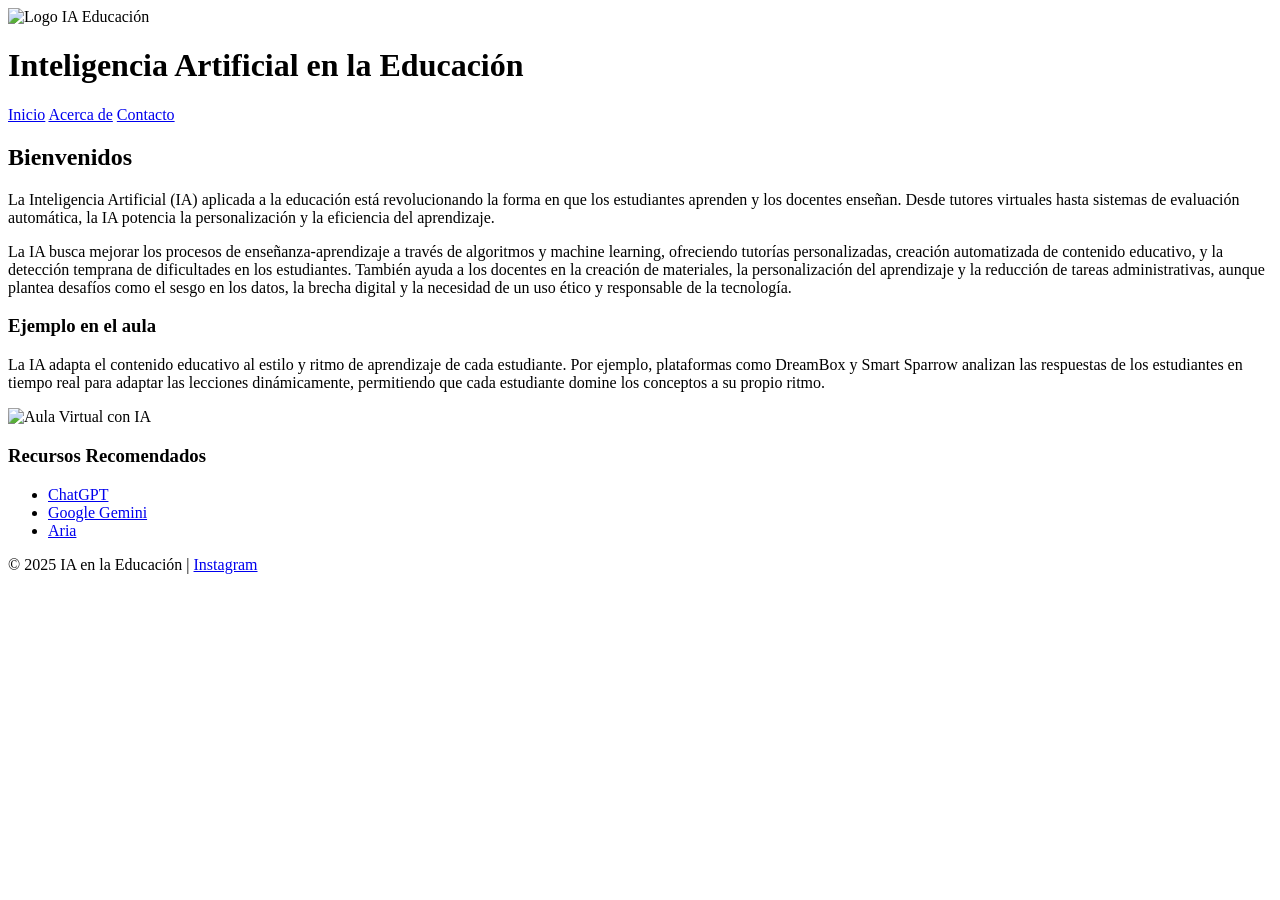
==== HTML/index.html @ 54798fbd "Actualicé el archivo con la nueva información" ====
<!DOCTYPE html>
<html lang="es">
<head>
  <meta charset="UTF-8">
  <title>IA en la Educación</title>
  <link rel="stylesheet" href="../css/estilos.css">
</head>
<body>
  <header>
  <div class="logo-titulo">
    <img src="../img/IA educacion.jpeg" alt="Logo IA Educación" class="logo">
    <h1>Inteligencia Artificial en la Educación</h1>
  </div>
  <nav>
    <a href="index.html">Inicio</a>
    <a href="acerca.html">Acerca de</a>
    <a href="contacto.html">Contacto</a>
  </nav>
</header>

  <main>
    <section>
      <h2>Bienvenidos</h2>
      <article>
        <p>
          La Inteligencia Artificial (IA) aplicada a la educación está revolucionando la forma en que 
          los estudiantes aprenden y los docentes enseñan. Desde tutores virtuales hasta sistemas de 
          evaluación automática, la IA potencia la personalización y la eficiencia del aprendizaje.
        </p>
        <p>La IA busca mejorar los procesos de enseñanza-aprendizaje a través de algoritmos y machine learning, 
          ofreciendo tutorías personalizadas, creación automatizada de contenido educativo, 
          y la detección temprana de dificultades en los estudiantes. También ayuda a los docentes en la creación de materiales, 
          la personalización del aprendizaje y la reducción de tareas administrativas, aunque plantea desafíos como el sesgo en los datos, 
          la brecha digital y la necesidad de un uso ético y responsable de la tecnología. </p>
      </article>
      <article>
        <h3>Ejemplo en el aula</h3>
        <p>
          La IA adapta el contenido educativo al estilo y ritmo de aprendizaje de cada estudiante. 
          Por ejemplo, plataformas como DreamBox y Smart Sparrow analizan las respuestas de los estudiantes en tiempo real 
          para adaptar las lecciones dinámicamente, permitiendo que cada estudiante domine los conceptos a su propio ritmo.
        </p>
        <img src="../img/IA-clases.jpg" alt="Aula Virtual con IA" width="400">
      </article>
    </section>
    <aside>
      <h3>Recursos Recomendados</h3>
      <ul>

        <li><a href="https://chat.openai.com/" target="_blank">ChatGPT</a></li>
        <li><a href="https://gemini.google.com" target="_blank">Google Gemini</a></li>
        <li><a href="https://www.opera.com/es-419/features/aria" target="_blank">Aria</a></li>
      </ul>
    </aside>
  </main>

 <footer>
  <p>
    © 2025 IA en la Educación | 
    <a href="https://www.instagram.com/educ_aia?igsh=MXd2OGU4Y2VtYzdsaQ==" target="_blank">Instagram</a>
  </p>
</footer>
</body>
</html>
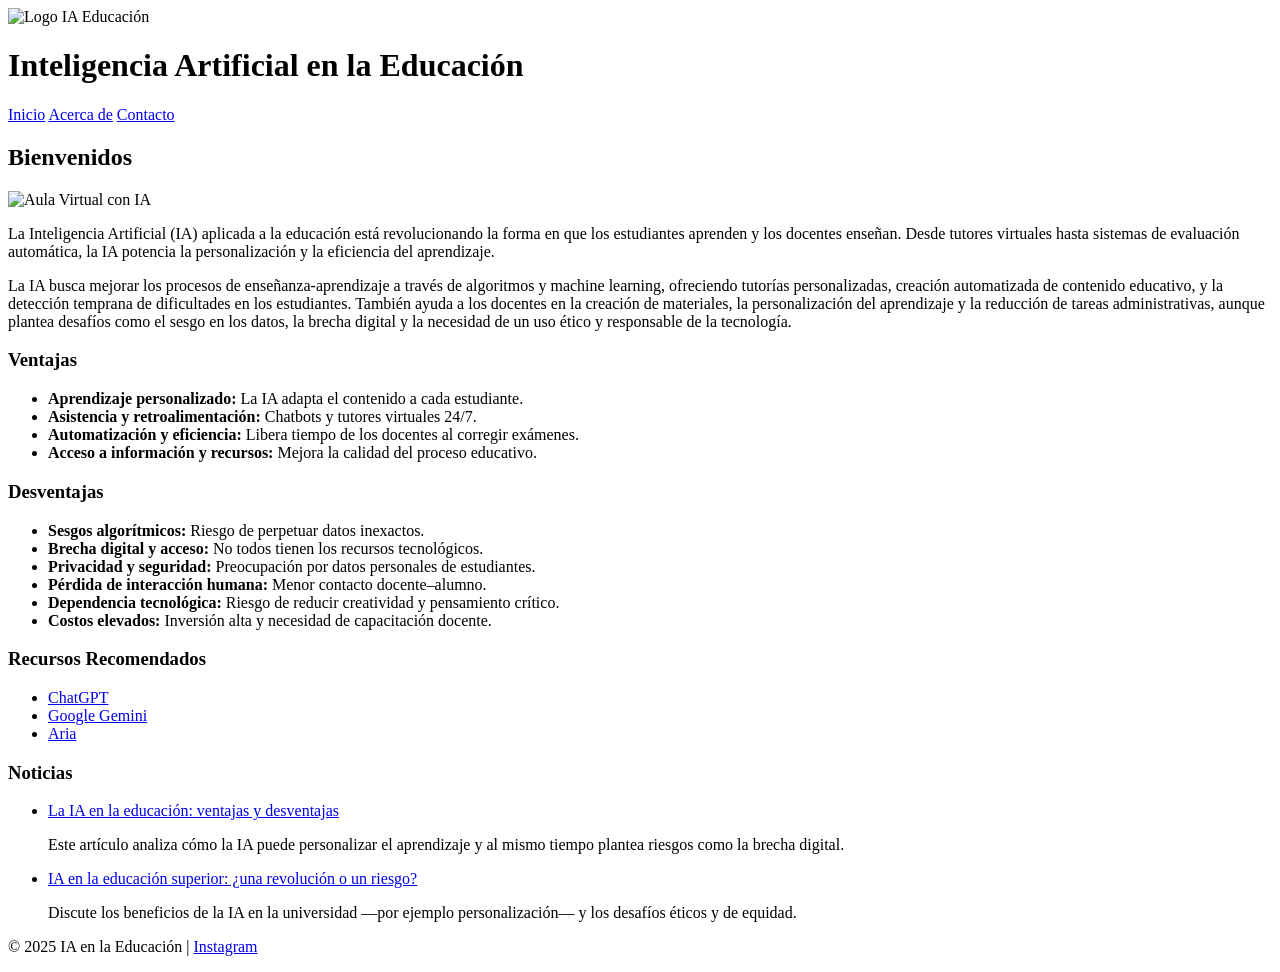
==== commit 1d5fc1da: "update  index.html noticias ventaja desventaja" ====
--- a/HTML/index.html
+++ b/HTML/index.html
@@ -7,58 +7,92 @@
 </head>
 <body>
   <header>
-  <div class="logo-titulo">
-    <img src="../img/IA educacion.jpeg" alt="Logo IA Educación" class="logo">
-    <h1>Inteligencia Artificial en la Educación</h1>
-  </div>
-  <nav>
-    <a href="index.html">Inicio</a>
-    <a href="acerca.html">Acerca de</a>
-    <a href="contacto.html">Contacto</a>
-  </nav>
-</header>
+    <div class="logo-titulo">
+      <img src="../img/IA educacion.jpeg" alt="Logo IA Educación" class="logo">
+      <h1>Inteligencia Artificial en la Educación</h1>
+    </div>
+    <nav>
+      <a href="index.html">Inicio</a>
+      <a href="acerca.html">Acerca de</a>
+      <a href="contacto.html">Contacto</a>
+    </nav>
+  </header>
 
   <main>
     <section>
       <h2>Bienvenidos</h2>
-      <article>
-        <p>
-          La Inteligencia Artificial (IA) aplicada a la educación está revolucionando la forma en que 
-          los estudiantes aprenden y los docentes enseñan. Desde tutores virtuales hasta sistemas de 
-          evaluación automática, la IA potencia la personalización y la eficiencia del aprendizaje.
-        </p>
-        <p>La IA busca mejorar los procesos de enseñanza-aprendizaje a través de algoritmos y machine learning, 
-          ofreciendo tutorías personalizadas, creación automatizada de contenido educativo, 
-          y la detección temprana de dificultades en los estudiantes. También ayuda a los docentes en la creación de materiales, 
-          la personalización del aprendizaje y la reducción de tareas administrativas, aunque plantea desafíos como el sesgo en los datos, 
-          la brecha digital y la necesidad de un uso ético y responsable de la tecnología. </p>
+      <article class="imagen-texto">
+        <img src="../img/IA-clases.jpg" alt="Aula Virtual con IA">
+        <div>
+          <p>
+            La Inteligencia Artificial (IA) aplicada a la educación está revolucionando la forma en que 
+            los estudiantes aprenden y los docentes enseñan. Desde tutores virtuales hasta sistemas de 
+            evaluación automática, la IA potencia la personalización y la eficiencia del aprendizaje.
+          </p>
+          <p>
+            La IA busca mejorar los procesos de enseñanza-aprendizaje a través de algoritmos y machine learning, 
+            ofreciendo tutorías personalizadas, creación automatizada de contenido educativo, 
+            y la detección temprana de dificultades en los estudiantes. También ayuda a los docentes en la creación de materiales, 
+            la personalización del aprendizaje y la reducción de tareas administrativas, aunque plantea desafíos como el sesgo en los datos, 
+            la brecha digital y la necesidad de un uso ético y responsable de la tecnología. 
+          </p>
+        </div>
       </article>
-      <article>
-        <h3>Ejemplo en el aula</h3>
-        <p>
-          La IA adapta el contenido educativo al estilo y ritmo de aprendizaje de cada estudiante. 
-          Por ejemplo, plataformas como DreamBox y Smart Sparrow analizan las respuestas de los estudiantes en tiempo real 
-          para adaptar las lecciones dinámicamente, permitiendo que cada estudiante domine los conceptos a su propio ritmo.
-        </p>
-        <img src="../img/IA-clases.jpg" alt="Aula Virtual con IA" width="400">
+
+      <article class="ventajas">
+        <h3>Ventajas</h3>
+        <ul>
+          <li><b>Aprendizaje personalizado:</b> La IA adapta el contenido a cada estudiante.</li>
+          <li><b>Asistencia y retroalimentación:</b> Chatbots y tutores virtuales 24/7.</li>
+          <li><b>Automatización y eficiencia:</b> Libera tiempo de los docentes al corregir exámenes.</li>
+          <li><b>Acceso a información y recursos:</b> Mejora la calidad del proceso educativo.</li>
+        </ul>
+      </article>
+
+      <article class="desventajas">
+        <h3>Desventajas</h3>
+        <ul>
+          <li><b>Sesgos algorítmicos:</b> Riesgo de perpetuar datos inexactos.</li>
+          <li><b>Brecha digital y acceso:</b> No todos tienen los recursos tecnológicos.</li>
+          <li><b>Privacidad y seguridad:</b> Preocupación por datos personales de estudiantes.</li>
+          <li><b>Pérdida de interacción humana:</b> Menor contacto docente–alumno.</li>
+          <li><b>Dependencia tecnológica:</b> Riesgo de reducir creatividad y pensamiento crítico.</li>
+          <li><b>Costos elevados:</b> Inversión alta y necesidad de capacitación docente.</li>
+        </ul>
       </article>
     </section>
+
     <aside>
       <h3>Recursos Recomendados</h3>
       <ul>
-
         <li><a href="https://chat.openai.com/" target="_blank">ChatGPT</a></li>
         <li><a href="https://gemini.google.com" target="_blank">Google Gemini</a></li>
         <li><a href="https://www.opera.com/es-419/features/aria" target="_blank">Aria</a></li>
       </ul>
+
+      <h3>Noticias</h3>
+      <ul class="noticias-aside">
+        <li>
+          <a href="https://www.informador.mx/tecnologia/Inteligencia-artificial-en-la-educacion-ventajas-y-desventajas-20250805-0038.html" target="_blank">
+            La IA en la educación: ventajas y desventajas
+          </a>
+          <p>Este artículo analiza cómo la IA puede personalizar el aprendizaje y al mismo tiempo plantea riesgos como la brecha digital.</p>
+        </li>
+        <li>
+          <a href="https://observatorio.tec.mx/edu-bits-blog/ia-en-la-educacion-superior-una-revolucion-o-un-riesgo/" target="_blank">
+            IA en la educación superior: ¿una revolución o un riesgo?
+          </a>
+          <p>Discute los beneficios de la IA en la universidad —por ejemplo personalización— y los desafíos éticos y de equidad.</p>
+        </li>
+      </ul>
     </aside>
   </main>
 
- <footer>
-  <p>
-    © 2025 IA en la Educación | 
-    <a href="https://www.instagram.com/educ_aia?igsh=MXd2OGU4Y2VtYzdsaQ==" target="_blank">Instagram</a>
-  </p>
-</footer>
+  <footer>
+    <p>
+      © 2025 IA en la Educación | 
+      <a href="https://www.instagram.com/educ_aia?igsh=MXd2OGU4Y2VtYzdsaQ==" target="_blank">Instagram</a>
+    </p>
+  </footer>
 </body>
-</html>+</html>
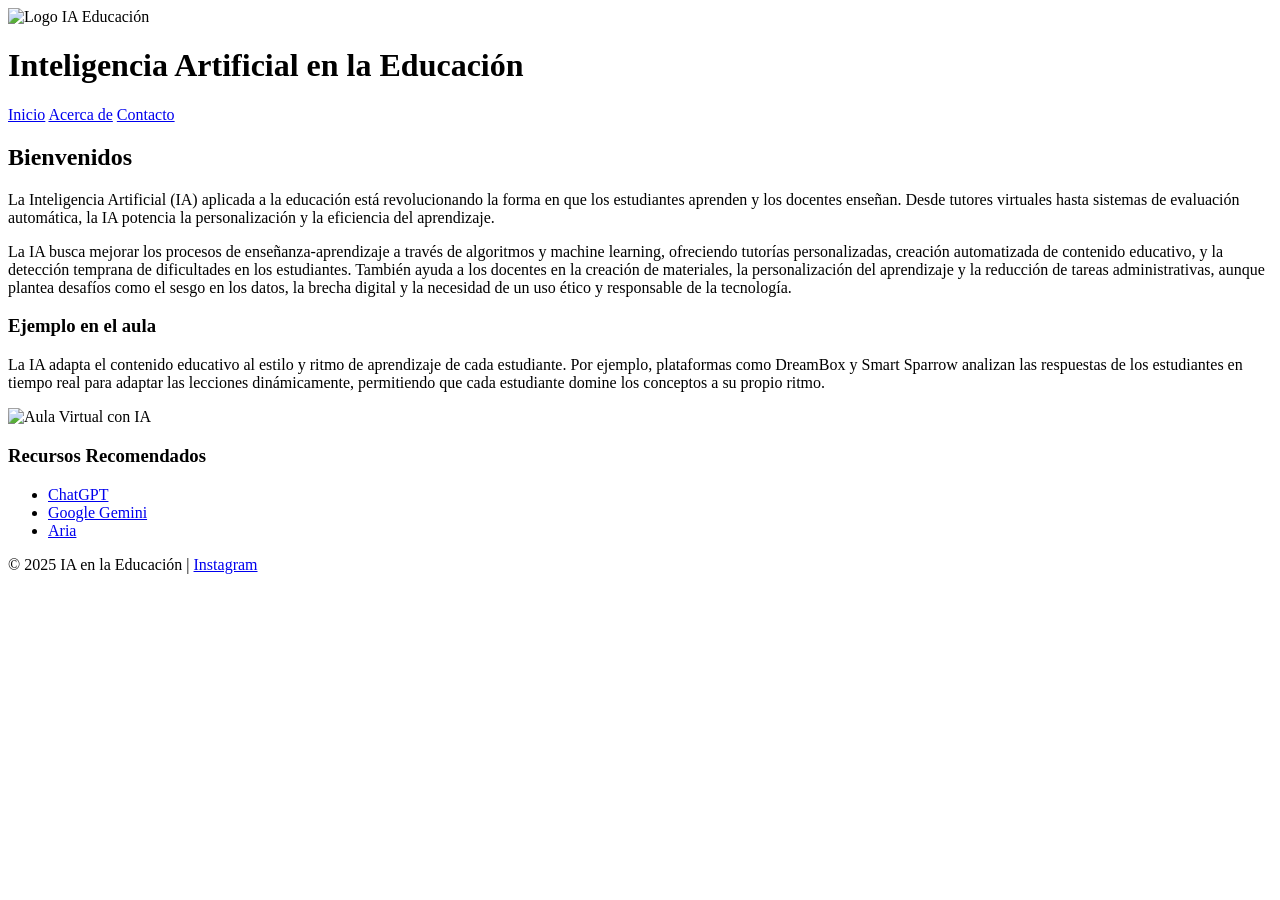
==== commit 8d0ef2e7: "Update index.html" ====
--- a/HTML/index.html
+++ b/HTML/index.html
@@ -7,92 +7,59 @@
 </head>
 <body>
   <header>
-    <div class="logo-titulo">
-      <img src="../img/IA educacion.jpeg" alt="Logo IA Educación" class="logo">
-      <h1>Inteligencia Artificial en la Educación</h1>
-    </div>
-    <nav>
-      <a href="index.html">Inicio</a>
-      <a href="acerca.html">Acerca de</a>
-      <a href="contacto.html">Contacto</a>
-    </nav>
-  </header>
+  <div class="logo-titulo">
+    <img src="../img/IA educacion.jpeg" alt="Logo IA Educación" class="logo">
+    <h1>Inteligencia Artificial en la Educación</h1>
+  </div>
+  <nav>
+    <a href="index.html">Inicio</a>
+    <a href="acerca.html">Acerca de</a>
+    <a href="contacto.html">Contacto</a>
+    
+  </nav>
+</header>
 
   <main>
     <section>
       <h2>Bienvenidos</h2>
-      <article class="imagen-texto">
-        <img src="../img/IA-clases.jpg" alt="Aula Virtual con IA">
-        <div>
-          <p>
-            La Inteligencia Artificial (IA) aplicada a la educación está revolucionando la forma en que 
-            los estudiantes aprenden y los docentes enseñan. Desde tutores virtuales hasta sistemas de 
-            evaluación automática, la IA potencia la personalización y la eficiencia del aprendizaje.
-          </p>
-          <p>
-            La IA busca mejorar los procesos de enseñanza-aprendizaje a través de algoritmos y machine learning, 
-            ofreciendo tutorías personalizadas, creación automatizada de contenido educativo, 
-            y la detección temprana de dificultades en los estudiantes. También ayuda a los docentes en la creación de materiales, 
-            la personalización del aprendizaje y la reducción de tareas administrativas, aunque plantea desafíos como el sesgo en los datos, 
-            la brecha digital y la necesidad de un uso ético y responsable de la tecnología. 
-          </p>
-        </div>
+      <article>
+        <p>
+          La Inteligencia Artificial (IA) aplicada a la educación está revolucionando la forma en que 
+          los estudiantes aprenden y los docentes enseñan. Desde tutores virtuales hasta sistemas de 
+          evaluación automática, la IA potencia la personalización y la eficiencia del aprendizaje.
+        </p>
+        <p>La IA busca mejorar los procesos de enseñanza-aprendizaje a través de algoritmos y machine learning, 
+          ofreciendo tutorías personalizadas, creación automatizada de contenido educativo, 
+          y la detección temprana de dificultades en los estudiantes. También ayuda a los docentes en la creación de materiales, 
+          la personalización del aprendizaje y la reducción de tareas administrativas, aunque plantea desafíos como el sesgo en los datos, 
+          la brecha digital y la necesidad de un uso ético y responsable de la tecnología. </p>
       </article>
-
-      <article class="ventajas">
-        <h3>Ventajas</h3>
-        <ul>
-          <li><b>Aprendizaje personalizado:</b> La IA adapta el contenido a cada estudiante.</li>
-          <li><b>Asistencia y retroalimentación:</b> Chatbots y tutores virtuales 24/7.</li>
-          <li><b>Automatización y eficiencia:</b> Libera tiempo de los docentes al corregir exámenes.</li>
-          <li><b>Acceso a información y recursos:</b> Mejora la calidad del proceso educativo.</li>
-        </ul>
-      </article>
-
-      <article class="desventajas">
-        <h3>Desventajas</h3>
-        <ul>
-          <li><b>Sesgos algorítmicos:</b> Riesgo de perpetuar datos inexactos.</li>
-          <li><b>Brecha digital y acceso:</b> No todos tienen los recursos tecnológicos.</li>
-          <li><b>Privacidad y seguridad:</b> Preocupación por datos personales de estudiantes.</li>
-          <li><b>Pérdida de interacción humana:</b> Menor contacto docente–alumno.</li>
-          <li><b>Dependencia tecnológica:</b> Riesgo de reducir creatividad y pensamiento crítico.</li>
-          <li><b>Costos elevados:</b> Inversión alta y necesidad de capacitación docente.</li>
-        </ul>
+      <article>
+        <h3>Ejemplo en el aula</h3>
+        <p>
+          La IA adapta el contenido educativo al estilo y ritmo de aprendizaje de cada estudiante. 
+          Por ejemplo, plataformas como DreamBox y Smart Sparrow analizan las respuestas de los estudiantes en tiempo real 
+          para adaptar las lecciones dinámicamente, permitiendo que cada estudiante domine los conceptos a su propio ritmo.
+        </p>
+        <img src="../img/IA-clases.jpg" alt="Aula Virtual con IA" width="400">
       </article>
     </section>
-
     <aside>
       <h3>Recursos Recomendados</h3>
       <ul>
+
         <li><a href="https://chat.openai.com/" target="_blank">ChatGPT</a></li>
         <li><a href="https://gemini.google.com" target="_blank">Google Gemini</a></li>
         <li><a href="https://www.opera.com/es-419/features/aria" target="_blank">Aria</a></li>
       </ul>
-
-      <h3>Noticias</h3>
-      <ul class="noticias-aside">
-        <li>
-          <a href="https://www.informador.mx/tecnologia/Inteligencia-artificial-en-la-educacion-ventajas-y-desventajas-20250805-0038.html" target="_blank">
-            La IA en la educación: ventajas y desventajas
-          </a>
-          <p>Este artículo analiza cómo la IA puede personalizar el aprendizaje y al mismo tiempo plantea riesgos como la brecha digital.</p>
-        </li>
-        <li>
-          <a href="https://observatorio.tec.mx/edu-bits-blog/ia-en-la-educacion-superior-una-revolucion-o-un-riesgo/" target="_blank">
-            IA en la educación superior: ¿una revolución o un riesgo?
-          </a>
-          <p>Discute los beneficios de la IA en la universidad —por ejemplo personalización— y los desafíos éticos y de equidad.</p>
-        </li>
-      </ul>
     </aside>
   </main>
 
-  <footer>
-    <p>
-      © 2025 IA en la Educación | 
-      <a href="https://www.instagram.com/educ_aia?igsh=MXd2OGU4Y2VtYzdsaQ==" target="_blank">Instagram</a>
-    </p>
-  </footer>
+ <footer>
+  <p>
+    © 2025 IA en la Educación | 
+    <a href="https://www.instagram.com/educ_aia?igsh=MXd2OGU4Y2VtYzdsaQ==" target="_blank">Instagram</a>
+  </p>
+</footer>
 </body>
 </html>
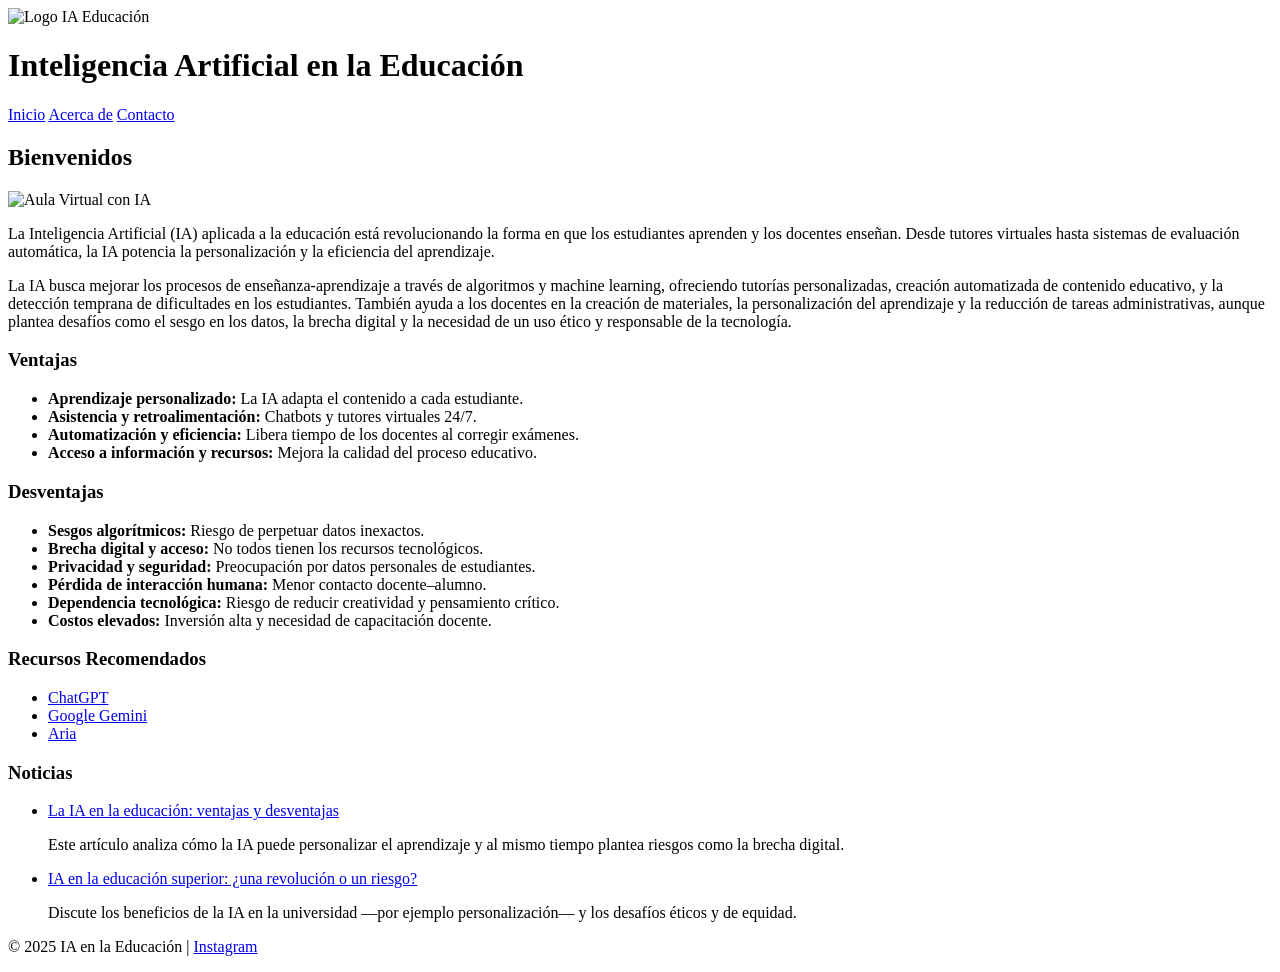
==== commit 89c88064: "Update index.html agregué noticias, ventaja, desventaja" ====
--- a/HTML/index.html
+++ b/HTML/index.html
@@ -7,59 +7,92 @@
 </head>
 <body>
   <header>
-  <div class="logo-titulo">
-    <img src="../img/IA educacion.jpeg" alt="Logo IA Educación" class="logo">
-    <h1>Inteligencia Artificial en la Educación</h1>
-  </div>
-  <nav>
-    <a href="index.html">Inicio</a>
-    <a href="acerca.html">Acerca de</a>
-    <a href="contacto.html">Contacto</a>
-    
-  </nav>
-</header>
+    <div class="logo-titulo">
+      <img src="../img/IA educacion.jpeg" alt="Logo IA Educación" class="logo">
+      <h1>Inteligencia Artificial en la Educación</h1>
+    </div>
+    <nav>
+      <a href="index.html">Inicio</a>
+      <a href="acerca.html">Acerca de</a>
+      <a href="contacto.html">Contacto</a>
+    </nav>
+  </header>
 
   <main>
     <section>
       <h2>Bienvenidos</h2>
-      <article>
-        <p>
-          La Inteligencia Artificial (IA) aplicada a la educación está revolucionando la forma en que 
-          los estudiantes aprenden y los docentes enseñan. Desde tutores virtuales hasta sistemas de 
-          evaluación automática, la IA potencia la personalización y la eficiencia del aprendizaje.
-        </p>
-        <p>La IA busca mejorar los procesos de enseñanza-aprendizaje a través de algoritmos y machine learning, 
-          ofreciendo tutorías personalizadas, creación automatizada de contenido educativo, 
-          y la detección temprana de dificultades en los estudiantes. También ayuda a los docentes en la creación de materiales, 
-          la personalización del aprendizaje y la reducción de tareas administrativas, aunque plantea desafíos como el sesgo en los datos, 
-          la brecha digital y la necesidad de un uso ético y responsable de la tecnología. </p>
+      <article class="imagen-texto">
+        <img src="../img/IA-clases.jpg" alt="Aula Virtual con IA">
+        <div>
+          <p>
+            La Inteligencia Artificial (IA) aplicada a la educación está revolucionando la forma en que 
+            los estudiantes aprenden y los docentes enseñan. Desde tutores virtuales hasta sistemas de 
+            evaluación automática, la IA potencia la personalización y la eficiencia del aprendizaje.
+          </p>
+          <p>
+            La IA busca mejorar los procesos de enseñanza-aprendizaje a través de algoritmos y machine learning, 
+            ofreciendo tutorías personalizadas, creación automatizada de contenido educativo, 
+            y la detección temprana de dificultades en los estudiantes. También ayuda a los docentes en la creación de materiales, 
+            la personalización del aprendizaje y la reducción de tareas administrativas, aunque plantea desafíos como el sesgo en los datos, 
+            la brecha digital y la necesidad de un uso ético y responsable de la tecnología. 
+          </p>
+        </div>
       </article>
-      <article>
-        <h3>Ejemplo en el aula</h3>
-        <p>
-          La IA adapta el contenido educativo al estilo y ritmo de aprendizaje de cada estudiante. 
-          Por ejemplo, plataformas como DreamBox y Smart Sparrow analizan las respuestas de los estudiantes en tiempo real 
-          para adaptar las lecciones dinámicamente, permitiendo que cada estudiante domine los conceptos a su propio ritmo.
-        </p>
-        <img src="../img/IA-clases.jpg" alt="Aula Virtual con IA" width="400">
+
+      <article class="ventajas">
+        <h3>Ventajas</h3>
+        <ul>
+          <li><b>Aprendizaje personalizado:</b> La IA adapta el contenido a cada estudiante.</li>
+          <li><b>Asistencia y retroalimentación:</b> Chatbots y tutores virtuales 24/7.</li>
+          <li><b>Automatización y eficiencia:</b> Libera tiempo de los docentes al corregir exámenes.</li>
+          <li><b>Acceso a información y recursos:</b> Mejora la calidad del proceso educativo.</li>
+        </ul>
+      </article>
+
+      <article class="desventajas">
+        <h3>Desventajas</h3>
+        <ul>
+          <li><b>Sesgos algorítmicos:</b> Riesgo de perpetuar datos inexactos.</li>
+          <li><b>Brecha digital y acceso:</b> No todos tienen los recursos tecnológicos.</li>
+          <li><b>Privacidad y seguridad:</b> Preocupación por datos personales de estudiantes.</li>
+          <li><b>Pérdida de interacción humana:</b> Menor contacto docente–alumno.</li>
+          <li><b>Dependencia tecnológica:</b> Riesgo de reducir creatividad y pensamiento crítico.</li>
+          <li><b>Costos elevados:</b> Inversión alta y necesidad de capacitación docente.</li>
+        </ul>
       </article>
     </section>
+
     <aside>
       <h3>Recursos Recomendados</h3>
       <ul>
-
         <li><a href="https://chat.openai.com/" target="_blank">ChatGPT</a></li>
         <li><a href="https://gemini.google.com" target="_blank">Google Gemini</a></li>
         <li><a href="https://www.opera.com/es-419/features/aria" target="_blank">Aria</a></li>
       </ul>
+
+      <h3>Noticias</h3>
+      <ul class="noticias-aside">
+        <li>
+          <a href="https://www.informador.mx/tecnologia/Inteligencia-artificial-en-la-educacion-ventajas-y-desventajas-20250805-0038.html" target="_blank">
+            La IA en la educación: ventajas y desventajas
+          </a>
+          <p>Este artículo analiza cómo la IA puede personalizar el aprendizaje y al mismo tiempo plantea riesgos como la brecha digital.</p>
+        </li>
+        <li>
+          <a href="https://observatorio.tec.mx/edu-bits-blog/ia-en-la-educacion-superior-una-revolucion-o-un-riesgo/" target="_blank">
+            IA en la educación superior: ¿una revolución o un riesgo?
+          </a>
+          <p>Discute los beneficios de la IA en la universidad —por ejemplo personalización— y los desafíos éticos y de equidad.</p>
+        </li>
+      </ul>
     </aside>
   </main>
 
- <footer>
-  <p>
-    © 2025 IA en la Educación | 
-    <a href="https://www.instagram.com/educ_aia?igsh=MXd2OGU4Y2VtYzdsaQ==" target="_blank">Instagram</a>
-  </p>
-</footer>
+  <footer>
+    <p>
+      © 2025 IA en la Educación | 
+      <a href="https://www.instagram.com/educ_aia?igsh=MXd2OGU4Y2VtYzdsaQ==" target="_blank">Instagram</a>
+    </p>
+  </footer>
 </body>
 </html>
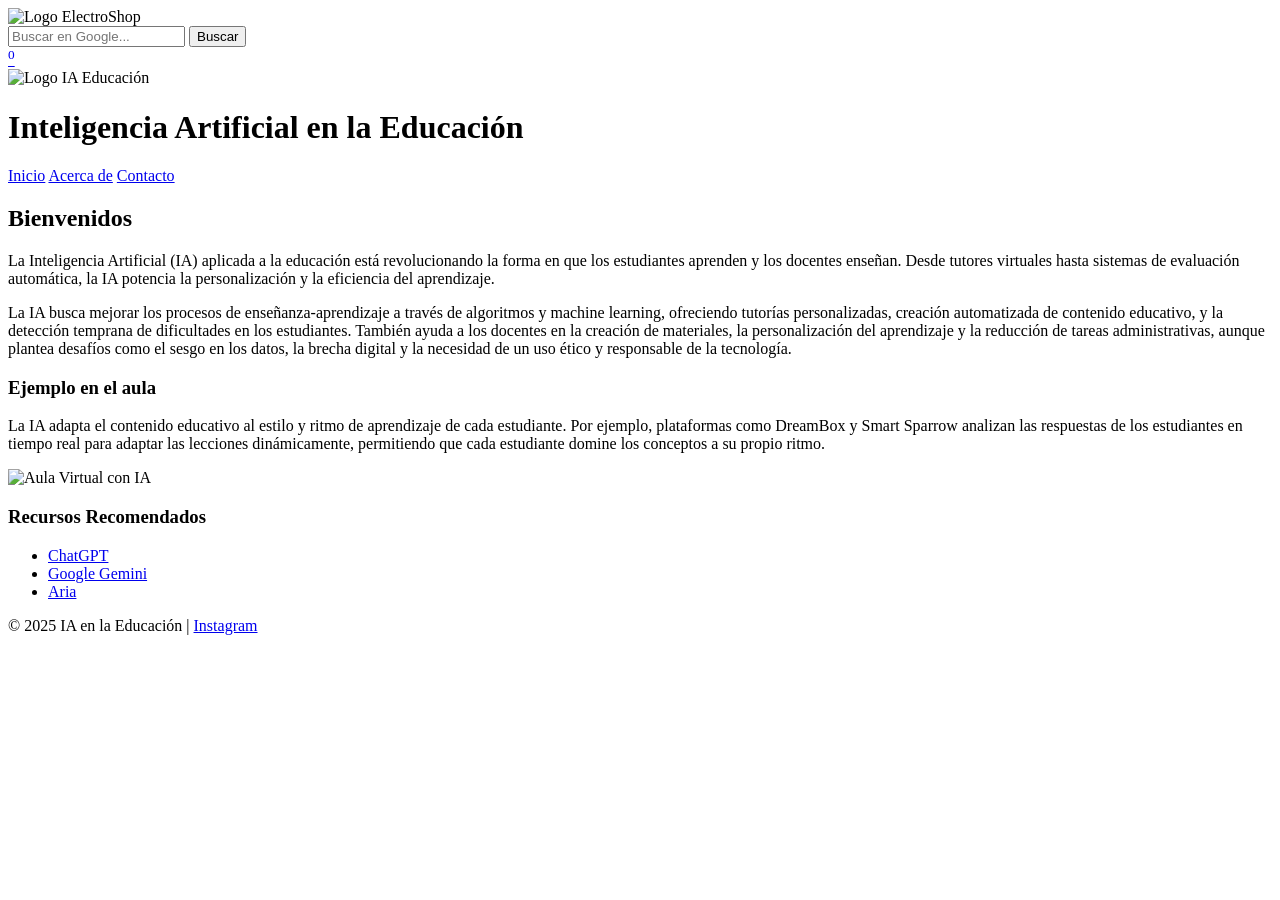
==== commit 43c7a8c2: "Update index.html" ====
--- a/HTML/index.html
+++ b/HTML/index.html
@@ -5,94 +5,78 @@
   <title>IA en la Educación</title>
   <link rel="stylesheet" href="../css/estilos.css">
 </head>
-<body>
+<body> 
   <header>
-    <div class="logo-titulo">
-      <img src="../img/IA educacion.jpeg" alt="Logo IA Educación" class="logo">
-      <h1>Inteligencia Artificial en la Educación</h1>
+  <div class="top-bar">
+    <img src="Img/Index/logoprincipal.jpeg" alt="Logo ElectroShop" class="logo" />
+
+    <div class="search-container">
+    <input type="text" id="busqueda" placeholder="Buscar en Google...">
+    <button onclick="buscarEnGoogle()">Buscar</button>
+  </button>
+   </div>
+
+    <div class="user-icons">
+      <a href="login.html"><i class="fa-solid fa-right-to-bracket"></i></a>
+      <a href="register.html"><i class="fa-solid fa-user-plus"></i></a>
+      <a href="carrito.html"><i class="fa-solid fa-cart-shopping"></i><sup>0</sup></a>
+      <a href="perfil.jsp"><i class="fa-regular fa-user"></i></a>
     </div>
-    <nav>
-      <a href="index.html">Inicio</a>
-      <a href="acerca.html">Acerca de</a>
-      <a href="contacto.html">Contacto</a>
-    </nav>
-  </header>
+  </div>
+</header>
+  <header>
+  <div class="logo-titulo">
+    <img src="../img/IA educacion.jpeg" alt="Logo IA Educación" class="logo">
+    <h1>Inteligencia Artificial en la Educación</h1>
+  </div>
+  <nav>
+    <a href="index.html">Inicio</a>
+    <a href="acerca.html">Acerca de</a>
+    <a href="contacto.html">Contacto</a>
+  </nav>
+</header>
 
   <main>
     <section>
       <h2>Bienvenidos</h2>
-      <article class="imagen-texto">
-        <img src="../img/IA-clases.jpg" alt="Aula Virtual con IA">
-        <div>
-          <p>
-            La Inteligencia Artificial (IA) aplicada a la educación está revolucionando la forma en que 
-            los estudiantes aprenden y los docentes enseñan. Desde tutores virtuales hasta sistemas de 
-            evaluación automática, la IA potencia la personalización y la eficiencia del aprendizaje.
-          </p>
-          <p>
-            La IA busca mejorar los procesos de enseñanza-aprendizaje a través de algoritmos y machine learning, 
-            ofreciendo tutorías personalizadas, creación automatizada de contenido educativo, 
-            y la detección temprana de dificultades en los estudiantes. También ayuda a los docentes en la creación de materiales, 
-            la personalización del aprendizaje y la reducción de tareas administrativas, aunque plantea desafíos como el sesgo en los datos, 
-            la brecha digital y la necesidad de un uso ético y responsable de la tecnología. 
-          </p>
-        </div>
+      <article>
+        <p>
+          La Inteligencia Artificial (IA) aplicada a la educación está revolucionando la forma en que 
+          los estudiantes aprenden y los docentes enseñan. Desde tutores virtuales hasta sistemas de 
+          evaluación automática, la IA potencia la personalización y la eficiencia del aprendizaje.
+        </p>
+        <p>La IA busca mejorar los procesos de enseñanza-aprendizaje a través de algoritmos y machine learning, 
+          ofreciendo tutorías personalizadas, creación automatizada de contenido educativo, 
+          y la detección temprana de dificultades en los estudiantes. También ayuda a los docentes en la creación de materiales, 
+          la personalización del aprendizaje y la reducción de tareas administrativas, aunque plantea desafíos como el sesgo en los datos, 
+          la brecha digital y la necesidad de un uso ético y responsable de la tecnología. </p>
       </article>
-
-      <article class="ventajas">
-        <h3>Ventajas</h3>
-        <ul>
-          <li><b>Aprendizaje personalizado:</b> La IA adapta el contenido a cada estudiante.</li>
-          <li><b>Asistencia y retroalimentación:</b> Chatbots y tutores virtuales 24/7.</li>
-          <li><b>Automatización y eficiencia:</b> Libera tiempo de los docentes al corregir exámenes.</li>
-          <li><b>Acceso a información y recursos:</b> Mejora la calidad del proceso educativo.</li>
-        </ul>
-      </article>
-
-      <article class="desventajas">
-        <h3>Desventajas</h3>
-        <ul>
-          <li><b>Sesgos algorítmicos:</b> Riesgo de perpetuar datos inexactos.</li>
-          <li><b>Brecha digital y acceso:</b> No todos tienen los recursos tecnológicos.</li>
-          <li><b>Privacidad y seguridad:</b> Preocupación por datos personales de estudiantes.</li>
-          <li><b>Pérdida de interacción humana:</b> Menor contacto docente–alumno.</li>
-          <li><b>Dependencia tecnológica:</b> Riesgo de reducir creatividad y pensamiento crítico.</li>
-          <li><b>Costos elevados:</b> Inversión alta y necesidad de capacitación docente.</li>
-        </ul>
+      <article>
+        <h3>Ejemplo en el aula</h3>
+        <p>
+          La IA adapta el contenido educativo al estilo y ritmo de aprendizaje de cada estudiante. 
+          Por ejemplo, plataformas como DreamBox y Smart Sparrow analizan las respuestas de los estudiantes en tiempo real 
+          para adaptar las lecciones dinámicamente, permitiendo que cada estudiante domine los conceptos a su propio ritmo.
+        </p>
+        <img src="../img/IA-clases.jpg" alt="Aula Virtual con IA" width="400">
       </article>
     </section>
-
     <aside>
       <h3>Recursos Recomendados</h3>
       <ul>
+
         <li><a href="https://chat.openai.com/" target="_blank">ChatGPT</a></li>
         <li><a href="https://gemini.google.com" target="_blank">Google Gemini</a></li>
         <li><a href="https://www.opera.com/es-419/features/aria" target="_blank">Aria</a></li>
       </ul>
-
-      <h3>Noticias</h3>
-      <ul class="noticias-aside">
-        <li>
-          <a href="https://www.informador.mx/tecnologia/Inteligencia-artificial-en-la-educacion-ventajas-y-desventajas-20250805-0038.html" target="_blank">
-            La IA en la educación: ventajas y desventajas
-          </a>
-          <p>Este artículo analiza cómo la IA puede personalizar el aprendizaje y al mismo tiempo plantea riesgos como la brecha digital.</p>
-        </li>
-        <li>
-          <a href="https://observatorio.tec.mx/edu-bits-blog/ia-en-la-educacion-superior-una-revolucion-o-un-riesgo/" target="_blank">
-            IA en la educación superior: ¿una revolución o un riesgo?
-          </a>
-          <p>Discute los beneficios de la IA en la universidad —por ejemplo personalización— y los desafíos éticos y de equidad.</p>
-        </li>
-      </ul>
     </aside>
   </main>
 
-  <footer>
-    <p>
-      © 2025 IA en la Educación | 
-      <a href="https://www.instagram.com/educ_aia?igsh=MXd2OGU4Y2VtYzdsaQ==" target="_blank">Instagram</a>
-    </p>
-  </footer>
+ <footer>
+  <p>
+    © 2025 IA en la Educación | 
+    <a href="https://www.instagram.com/educ_aia?igsh=MXd2OGU4Y2VtYzdsaQ==" target="_blank">Instagram</a>
+  </p>
+</footer>
 </body>
 </html>
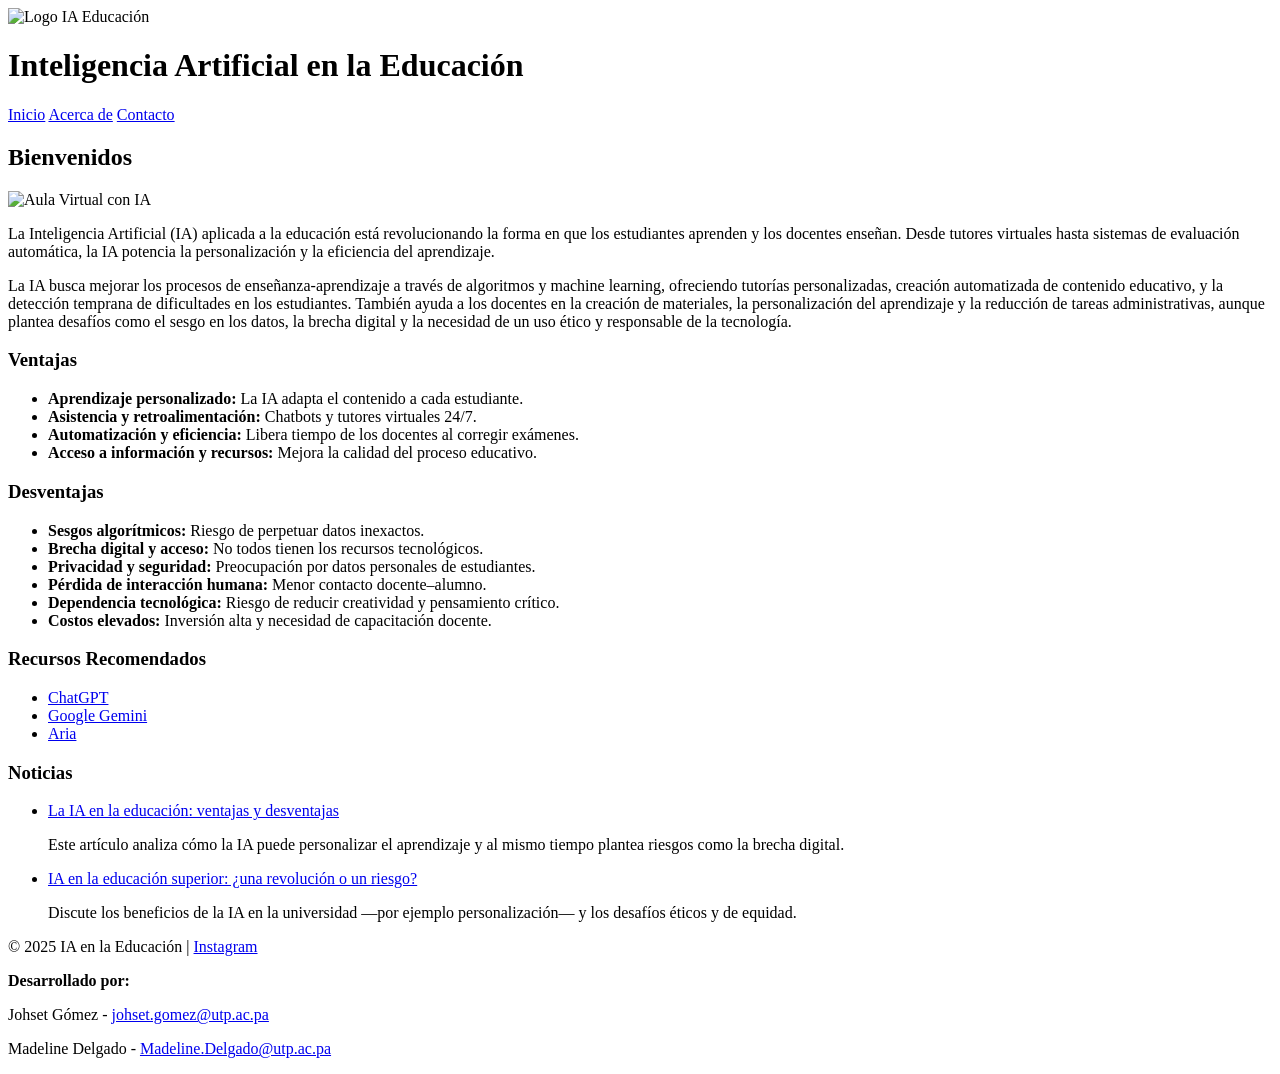
==== commit 4bbda53c: "Update 5000 index.html" ====
--- a/HTML/index.html
+++ b/HTML/index.html
@@ -5,78 +5,97 @@
   <title>IA en la Educación</title>
   <link rel="stylesheet" href="../css/estilos.css">
 </head>
-<body> 
+<body>
   <header>
-  <div class="top-bar">
-    <img src="Img/Index/logoprincipal.jpeg" alt="Logo ElectroShop" class="logo" />
-
-    <div class="search-container">
-    <input type="text" id="busqueda" placeholder="Buscar en Google...">
-    <button onclick="buscarEnGoogle()">Buscar</button>
-  </button>
-   </div>
-
-    <div class="user-icons">
-      <a href="login.html"><i class="fa-solid fa-right-to-bracket"></i></a>
-      <a href="register.html"><i class="fa-solid fa-user-plus"></i></a>
-      <a href="carrito.html"><i class="fa-solid fa-cart-shopping"></i><sup>0</sup></a>
-      <a href="perfil.jsp"><i class="fa-regular fa-user"></i></a>
+    <div class="logo-titulo">
+      <img src="../img/IA educacion.jpeg" alt="Logo IA Educación" class="logo">
+      <h1>Inteligencia Artificial en la Educación</h1>
     </div>
-  </div>
-</header>
-  <header>
-  <div class="logo-titulo">
-    <img src="../img/IA educacion.jpeg" alt="Logo IA Educación" class="logo">
-    <h1>Inteligencia Artificial en la Educación</h1>
-  </div>
-  <nav>
-    <a href="index.html">Inicio</a>
-    <a href="acerca.html">Acerca de</a>
-    <a href="contacto.html">Contacto</a>
-  </nav>
-</header>
+    <nav>
+      <a href="index.html">Inicio</a>
+      <a href="acerca.html">Acerca de</a>
+      <a href="contacto.html">Contacto</a>
+    </nav>
+  </header>
 
   <main>
     <section>
       <h2>Bienvenidos</h2>
-      <article>
-        <p>
-          La Inteligencia Artificial (IA) aplicada a la educación está revolucionando la forma en que 
-          los estudiantes aprenden y los docentes enseñan. Desde tutores virtuales hasta sistemas de 
-          evaluación automática, la IA potencia la personalización y la eficiencia del aprendizaje.
-        </p>
-        <p>La IA busca mejorar los procesos de enseñanza-aprendizaje a través de algoritmos y machine learning, 
-          ofreciendo tutorías personalizadas, creación automatizada de contenido educativo, 
-          y la detección temprana de dificultades en los estudiantes. También ayuda a los docentes en la creación de materiales, 
-          la personalización del aprendizaje y la reducción de tareas administrativas, aunque plantea desafíos como el sesgo en los datos, 
-          la brecha digital y la necesidad de un uso ético y responsable de la tecnología. </p>
+      <article class="imagen-texto">
+        <img src="../img/IA-clases.jpg" alt="Aula Virtual con IA">
+        <div>
+          <p>
+            La Inteligencia Artificial (IA) aplicada a la educación está revolucionando la forma en que 
+            los estudiantes aprenden y los docentes enseñan. Desde tutores virtuales hasta sistemas de 
+            evaluación automática, la IA potencia la personalización y la eficiencia del aprendizaje.
+          </p>
+          <p>
+            La IA busca mejorar los procesos de enseñanza-aprendizaje a través de algoritmos y machine learning, 
+            ofreciendo tutorías personalizadas, creación automatizada de contenido educativo, 
+            y la detección temprana de dificultades en los estudiantes. También ayuda a los docentes en la creación de materiales, 
+            la personalización del aprendizaje y la reducción de tareas administrativas, aunque plantea desafíos como el sesgo en los datos, 
+            la brecha digital y la necesidad de un uso ético y responsable de la tecnología. 
+          </p>
+        </div>
       </article>
-      <article>
-        <h3>Ejemplo en el aula</h3>
-        <p>
-          La IA adapta el contenido educativo al estilo y ritmo de aprendizaje de cada estudiante. 
-          Por ejemplo, plataformas como DreamBox y Smart Sparrow analizan las respuestas de los estudiantes en tiempo real 
-          para adaptar las lecciones dinámicamente, permitiendo que cada estudiante domine los conceptos a su propio ritmo.
-        </p>
-        <img src="../img/IA-clases.jpg" alt="Aula Virtual con IA" width="400">
+
+      <article class="ventajas">
+        <h3>Ventajas</h3>
+        <ul>
+          <li><b>Aprendizaje personalizado:</b> La IA adapta el contenido a cada estudiante.</li>
+          <li><b>Asistencia y retroalimentación:</b> Chatbots y tutores virtuales 24/7.</li>
+          <li><b>Automatización y eficiencia:</b> Libera tiempo de los docentes al corregir exámenes.</li>
+          <li><b>Acceso a información y recursos:</b> Mejora la calidad del proceso educativo.</li>
+        </ul>
+      </article>
+
+      <article class="desventajas">
+        <h3>Desventajas</h3>
+        <ul>
+          <li><b>Sesgos algorítmicos:</b> Riesgo de perpetuar datos inexactos.</li>
+          <li><b>Brecha digital y acceso:</b> No todos tienen los recursos tecnológicos.</li>
+          <li><b>Privacidad y seguridad:</b> Preocupación por datos personales de estudiantes.</li>
+          <li><b>Pérdida de interacción humana:</b> Menor contacto docente–alumno.</li>
+          <li><b>Dependencia tecnológica:</b> Riesgo de reducir creatividad y pensamiento crítico.</li>
+          <li><b>Costos elevados:</b> Inversión alta y necesidad de capacitación docente.</li>
+        </ul>
       </article>
     </section>
+
     <aside>
       <h3>Recursos Recomendados</h3>
       <ul>
-
         <li><a href="https://chat.openai.com/" target="_blank">ChatGPT</a></li>
         <li><a href="https://gemini.google.com" target="_blank">Google Gemini</a></li>
         <li><a href="https://www.opera.com/es-419/features/aria" target="_blank">Aria</a></li>
       </ul>
+
+      <h3>Noticias</h3>
+      <ul class="noticias-aside">
+        <li>
+          <a href="https://www.informador.mx/tecnologia/Inteligencia-artificial-en-la-educacion-ventajas-y-desventajas-20250805-0038.html" target="_blank">
+            La IA en la educación: ventajas y desventajas
+          </a>
+          <p>Este artículo analiza cómo la IA puede personalizar el aprendizaje y al mismo tiempo plantea riesgos como la brecha digital.</p>
+        </li>
+        <li>
+          <a href="https://observatorio.tec.mx/edu-bits-blog/ia-en-la-educacion-superior-una-revolucion-o-un-riesgo/" target="_blank">
+            IA en la educación superior: ¿una revolución o un riesgo?
+          </a>
+          <p>Discute los beneficios de la IA en la universidad —por ejemplo personalización— y los desafíos éticos y de equidad.</p>
+        </li>
+      </ul>
     </aside>
   </main>
 
- <footer>
+<footer>
   <p>
     © 2025 IA en la Educación | 
     <a href="https://www.instagram.com/educ_aia?igsh=MXd2OGU4Y2VtYzdsaQ==" target="_blank">Instagram</a>
   </p>
+  <div class="nosotros">
+    <p><strong>Desarrollado por:</strong></p>
+    <p>Johset Gómez - <a href="mailto:johset.gomez@utp.ac.pa">johset.gomez@utp.ac.pa</a></p>
+    <p>Madeline Delgado - <a href="mailto:Madeline.Delgado@utp.ac.pa">Madeline.Delgado@utp.ac.pa</a></p>
+  </div>
 </footer>
-</body>
-</html>
